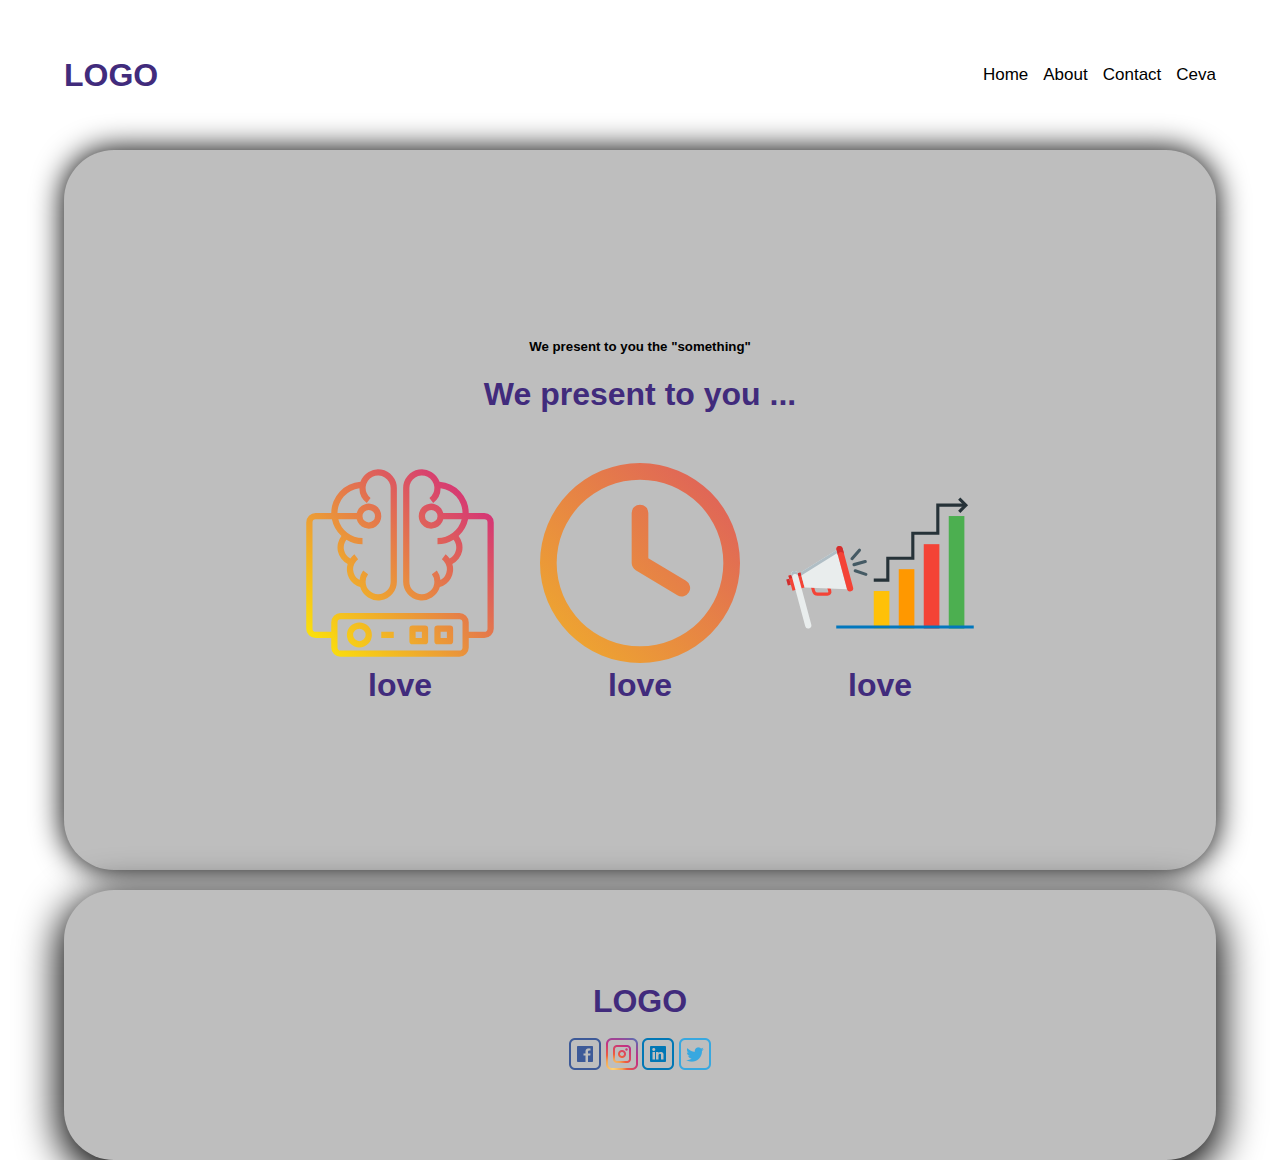
==== index.html @ 4723a193 "first comit" ====
<!DOCTYPE html>
<html lang="en">

<head>
    <meta charset="UTF-8">
    <meta http-equiv="X-UA-Compatible" content="IE=edge">
    <meta name="viewport" content="width=device-width, initial-scale=1.0">
    <link rel="stylesheet" href="css/css.css">
    <link rel="stylesheet" href="css/nav.css">
    <link rel="stylesheet" href="css/root.css">
    <link rel="stylesheet" href="css/media-query.css">
    <title>HOme</title>
</head>

<body>
    <div class="wrapper">

        <div class="nav-container">
            <div class="logo">
                <h1>LOGO</h1>
            </div>
            <img class="logo-img" src="img/menu-v2.png" alt="">
            <div class="nav-links-desktop">
                <a href="">Home</a>
                <a href="">About</a>
                <a href="">Contact</a>
                <div class="nav-link-dropdown">
                    <a href="">Ceva</a>
                    <div class="nav-link-dropdown-show">
                        <a href="">Something</a>
                        <a href="">Something</a>
                        <a href="">Something</a>
                    </div>
                </div>
            </div>

        </div>
        <div class="for-mobile">
            <img class="img-close" src="img/close.png" alt="">
            <div class="nav-links-for-mobile">
                <a href="">Home</a>
                <a href="">About</a>
                <a href="">Contact</a>
                <div class="nav-link-dropdown">
                    <a href="">Ceva</a>
                    <div class="nav-link-dropdown-show">
                        <a href="">Something</a>
                        <a href="">Something</a>
                        <a href="">Something</a>
                    </div>
                </div>
            </div>
        </div>
        <div class="container">
            <div class="div1">
                <h5>We present to you the "something"</h6>
            </div>
            <div class="div2">
                <h1>We present to you ...</h1>
            </div>
            <div class="div3">
                <div class="div3-1">
                    <svg width="200" height="200" xmlns="http://www.w3.org/2000/svg"
                        xmlns:xlink="http://www.w3.org/1999/xlink" viewBox="0 0 64 64">
                        <defs>
                            <linearGradient id="a" x1="5.475" x2="70.129" y1="68.319" y2="4.652"
                                gradientUnits="userSpaceOnUse">
                                <stop offset="0" stop-color="#fff200" />
                                <stop offset="1" stop-color="#cd118c" />
                            </linearGradient>
                            <linearGradient id="b" x1="14.829" x2="79.483" y1="77.818" y2="14.151" xlink:href="#a" />
                            <linearGradient id="c" x1="18.767" x2="83.421" y1="81.817" y2="18.15" xlink:href="#a" />
                            <linearGradient id="d" x1="9.906" x2="74.56" y1="72.818" y2="9.151" xlink:href="#a" />
                            <linearGradient id="e" x1="2.376" x2="67.03" y1="65.172" y2="1.505" xlink:href="#a" />
                        </defs>
                        <path fill="url(#a)"
                            d="M19,51a4,4,0,1,0,4,4A4,4,0,0,0,19,51Zm0,6a2,2,0,1,1,2-2A2,2,0,0,1,19,57Z" />
                        <path fill="url(#b)"
                            d="M40,52H36a1,1,0,0,0-1,1v4a1,1,0,0,0,1,1h4a1,1,0,0,0,1-1V53A1,1,0,0,0,40,52Zm-1,4H37V54h2Z" />
                        <path fill="url(#c)"
                            d="M48,52H44a1,1,0,0,0-1,1v4a1,1,0,0,0,1,1h4a1,1,0,0,0,1-1V53A1,1,0,0,0,48,52Zm-1,4H45V54h2Z" />
                        <rect width="4" height="2" x="26" y="54" fill="url(#d)" />
                        <path fill="url(#e)"
                            d="M59,16H54a10,10,0,0,0-9.338-9.966A6,6,0,0,0,33,8V38a6,6,0,0,0,11.747,1.717,5.95,5.95,0,0,0,4.008-7.393,5.977,5.977,0,0,0,2-8.97A9.985,9.985,0,0,0,53.8,18H59a1,1,0,0,1,1,1V53a1,1,0,0,1-1,1H54V51a3,3,0,0,0-3-3H13a3,3,0,0,0-3,3v3H5a1,1,0,0,1-1-1V19a1,1,0,0,1,1-1h5.2a9.985,9.985,0,0,0,3.045,5.354,5.978,5.978,0,0,0,2,8.971,5.949,5.949,0,0,0,4.008,7.392A6,6,0,0,0,31,38V8A6,6,0,0,0,19.338,6.034,10,10,0,0,0,10,16H5a3,3,0,0,0-3,3V53a3,3,0,0,0,3,3h5v3a3,3,0,0,0,3,3H51a3,3,0,0,0,3-3V56h5a3,3,0,0,0,3-3V19A3,3,0,0,0,59,16ZM44,24v2a9.934,9.934,0,0,0,5.149-1.443,3.968,3.968,0,0,1-1.266,5.965A6.043,6.043,0,0,0,46.6,29.2l-1.2,1.6a3.99,3.99,0,0,1-.44,6.679A5.925,5.925,0,0,0,43.8,34.4l-1.6,1.2A3.961,3.961,0,0,1,43,38a4,4,0,0,1-8,0V8a4,4,0,1,1,6.415,3.189l1.209,1.593A5.954,5.954,0,0,0,45,8.069,8.007,8.007,0,0,1,52,16H45.858a4,4,0,1,0,0,2h5.879A8.008,8.008,0,0,1,44,24Zm0-7a2,2,0,1,1-2-2A2,2,0,0,1,44,17ZM19,8.069a5.954,5.954,0,0,0,2.372,4.713l1.209-1.593A4,4,0,1,1,29,8V38a4,4,0,0,1-8,0,3.961,3.961,0,0,1,.8-2.4l-1.6-1.2a5.925,5.925,0,0,0-1.158,3.077A3.99,3.99,0,0,1,18.6,30.8l-1.2-1.6a6.043,6.043,0,0,0-1.283,1.323,3.968,3.968,0,0,1-1.266-5.965A9.934,9.934,0,0,0,20,26V24a8.008,8.008,0,0,1-7.737-6h5.879a4,4,0,1,0,0-2H12A8.007,8.007,0,0,1,19,8.069ZM20,17a2,2,0,1,1,2,2A2,2,0,0,1,20,17ZM52,59a1,1,0,0,1-1,1H13a1,1,0,0,1-1-1V51a1,1,0,0,1,1-1H51a1,1,0,0,1,1,1Z" />
                    </svg>
                    <h1>love</h1>
                </div>
                <div class="div3-2">
                    <svg width="200" height="200" xmlns="http://www.w3.org/2000/svg"
                        xmlns:xlink="http://www.w3.org/1999/xlink" data-name="Layer 1" viewBox="0 0 24 24">
                        <defs>
                            <linearGradient id="a" x1="6.421" x2="27.102" y1="11.208" y2="14.144"
                                gradientUnits="userSpaceOnUse">
                                <stop offset="0" stop-color="#96369f" />
                                <stop offset="1" stop-color="#01b3ed" />
                            </linearGradient>
                            <linearGradient id="b" x1="6.679" x2="27.36" y1="9.389" y2="12.326" xlink:href="#a" />
                        </defs>
                        <path fill="url(#a)"
                            d="M12,0A12,12,0,1,0,24,12,12.013,12.013,0,0,0,12,0Zm0,22A10,10,0,1,1,22,12,10.011,10.011,0,0,1,12,22Z" />
                        <path fill="url(#b)"
                            d="M17.515,14.143,13,11.434V6a1,1,0,0,0-2,0v6a1.075,1.075,0,0,0,.485.857l5,3a1,1,0,1,0,1.03-1.714Z" />
                    </svg>
                    <h1>love</h1>
                </div>
                <div class="div3-3">
                    <svg xmlns="http://www.w3.org/2000/svg" width="200" height="200" viewBox="0 0 64 64">
                        <g transform="translate(0 -996.387)">
                            <rect style="isolation:auto;mix-blend-mode:normal" width="5" height="12" x="30" y="1037.362"
                                fill="#ffc107" color="#000" overflow="visible" rx="0" ry="0" />
                            <g transform="rotate(-15 34.603 1037.119)">
                                <path fill="none" stroke="#f44336" stroke-linecap="round" stroke-linejoin="round"
                                    d="m 16.5,1028.5321 0,4 c 0,0.554 -0.445992,0.8805 -0.999983,0.732 l -3.000052,-0.8038 c -0.55399,-0.1485 -0.999982,-0.714 -0.999982,-1.268 l 0,-4"
                                    color="#000" overflow="visible" style="isolation:auto;mix-blend-mode:normal" />
                                <rect width="4" height="5" x="5" y="1024.362" fill="#f44336" color="#000"
                                    overflow="visible" rx="0" ry="0" style="isolation:auto;mix-blend-mode:normal" />
                                <path fill="#e9eded" d="m 9,1024.3622 13,-4 0,13 -13,-4 z" color="#000"
                                    overflow="visible" style="isolation:auto;mix-blend-mode:normal" />
                                <rect width="2" height="15" x="22" y="1019.362" fill="#f44336" color="#000"
                                    overflow="visible" rx="1" ry="1" style="isolation:auto;mix-blend-mode:normal" />
                                <path fill="#b0bec5" style="isolation:auto;mix-blend-mode:normal"
                                    d="m 9,1024.3622 13,-4 0,1 -13,4 z" color="#000" overflow="visible" />
                                <rect style="isolation:auto;mix-blend-mode:normal" width="4" height="1" x="5"
                                    y="1024.362" fill="#d22e2e" color="#000" overflow="visible" rx="0" ry="0" />
                                <rect width="2" height="19" x="6" y="1023.362" fill="#e9eded" color="#000"
                                    overflow="visible" style="isolation:auto;mix-blend-mode:normal" rx="1" ry="1" />
                                <rect width="1" height="2" x="4" y="1025.362" fill="#d22e2e" color="#000"
                                    overflow="visible" style="isolation:auto;mix-blend-mode:normal" />
                                <path fill="#d22e2e"
                                    d="m 23,1019.3622 c -0.554,0 -1,0.446 -1,1 l 0,2 c 0,-0.554 0.446,-1 1,-1 0.554,0 1,0.446 1,1 l 0,-2 c 0,-0.554 -0.446,-1 -1,-1 z"
                                    color="#000" overflow="visible" style="isolation:auto;mix-blend-mode:normal" />
                                <path fill="#b0bec5"
                                    d="m 7,35 c -0.554,0 -1,0.446 -1,1 l 0,1 c 0,-0.554 0.446,-1 1,-1 0.554,0 1,0.446 1,1 L 8,36 C 8,35.446 7.554,35 7,35 Z"
                                    color="#000" overflow="visible" transform="translate(0 988.362)"
                                    style="isolation:auto;mix-blend-mode:normal" />
                            </g>
                            <path fill="none" stroke="#455a64" stroke-linecap="round" stroke-linejoin="round"
                                d="M23.680463 1028.9047l3.609371-.9671M24.076674 1030.8645l3.41658 1.1598M23.042562 1027.0052l2.380166-2.7082" />
                            <rect width="5" height="19" x="38" y="1030.362" fill="#ff9800" color="#000"
                                overflow="visible" rx="0" ry="0" style="isolation:auto;mix-blend-mode:normal" />
                            <rect style="isolation:auto;mix-blend-mode:normal" width="5" height="27" x="46" y="1022.362"
                                fill="#f44336" color="#000" overflow="visible" rx="0" ry="0" />
                            <rect width="5" height="36" x="54" y="1013.362" fill="#4caf50" color="#000"
                                overflow="visible" rx="0" ry="0" style="isolation:auto;mix-blend-mode:normal" />
                            <path fill="none" stroke="#0277bd" d="m 18,1048.8622 44.000001,0" />
                            <path fill="none" stroke="#263238" d="m 30,1033.8622 4.5,0 0,-7 8,0 0,-8 8,0 0,-9 8.6,0" />
                            <path fill="none" stroke="#263238"
                                d="m 57.353552,1007.766 2.12132,2.1213 -2.12132,2.1213" />
                        </g>
                    </svg>
                    <h1>love</h1>
                    <!-- <svg xmlns="http://www.w3.org/2000/svg" xmlns:xlink="http://www.w3.org/1999/xlink" width="100"
                        height="100" viewBox="0 0 48 48">
                        <defs>
                            <linearGradient id="b" x1="1073.403" x2="1097.116" y1="516.451" y2="544.308"
                                gradientTransform="translate(-1643.872 211.366) scale(1.53785)"
                                gradientUnits="userSpaceOnUse" xlink:href="#a" />
                            <linearGradient id="a">
                                <stop offset="0" stop-color="#00000" />
                                <stop offset="1" stop-color="#0090a5" />
                            </linearGradient>
                        </defs>
                        <g transform="translate(0 -1004.385)">
                            <rect width="48" height="48" y="1004.385" fill="url(#b)" rx="10.144" ry="10.144" />
                            <path fill="#fff"
                                d="m 23.844057,1012.8504 a 0.50004998,0.50004998 0 0 0 -0.34375,0.5312 l 0,2 -2,0 a 0.50004998,0.50004998 0 0 0 -0.15625,0 0.50004998,0.50004998 0 0 0 -0.34375,0.5 l 0,1.5 -7.5,0 a 0.50004998,0.50004998 0 0 0 -0.15625,0 0.50004998,0.50004998 0 0 0 -0.34375,0.5 l 0,15 a 0.50004998,0.50004998 0 0 0 0.5,0.5 l 2.5,0 0,1.4688 a 0.50004998,0.50004998 0 0 0 0.5,0.5 l 3.1875,0 -3.625,6.2812 a 0.50389111,0.50389111 0 0 0 0.875,0.5 l 3.90625,-6.7812 2.5625,0 0,6.5 a 0.50004998,0.50004998 0 1 0 1,0 l 0,-6.5 2.75,0 3.90625,6.75 a 0.50389111,0.50389111 0 0 0 0.875,-0.5 l -3.625,-6.25 3.1875,0 a 0.50004998,0.50004998 0 0 0 0.5,-0.5 l 0,-1.4688 2.5,0 a 0.50004998,0.50004998 0 0 0 0.5,-0.5 l 0,-15 a 0.50004998,0.50004998 0 0 0 -0.5,-0.5 l -7.5,0 0,-1.5 a 0.50004998,0.50004998 0 0 0 -0.5,-0.5 l -2,0 0,-2 a 0.50004998,0.50004998 0 0 0 -0.5625,-0.5312 0.50004998,0.50004998 0 0 0 -0.09375,0 z m -1.84375,3.5312 4,0 0,0.9688 -4,0 0,-0.9688 z m -8,2 20,0 0,14 -17.5,0 a 0.50004998,0.50004998 0 0 0 -0.15625,0 l -2.34375,0 0,-14 z m 4,1.5 c -0.822505,0 -1.5,0.6775 -1.5,1.5 0,0.8225 0.677495,1.5 1.5,1.5 0.822505,0 1.5,-0.6775 1.5,-1.5 0,-0.8225 -0.677495,-1.5 -1.5,-1.5 z m 0,1 c 0.282065,0 0.5,0.2179 0.5,0.5 0,0.2821 -0.217935,0.5 -0.5,0.5 -0.282065,0 -0.5,-0.2179 -0.5,-0.5 0,-0.2821 0.217935,-0.5 0.5,-0.5 z m 6.9375,1.125 c -0.142983,0.018 -0.191853,0.063 -0.25,0.094 -0.05815,0.03 -0.08268,0.056 -0.15625,0.125 a 0.50004998,0.50004998 0 0 0 -0.03125,0.031 l -5.75,6.4063 a 0.50004998,0.50004998 0 0 0 -0.03125,0.031 c 0.0035,0 -0.0246,0.023 -0.03125,0.031 -0.0066,0.01 -0.0238,-0.01 -0.03125,0 a 0.50004998,0.50004998 0 0 0 0,0.031 c -0.0115,0.013 -0.02834,0.026 -0.03125,0.031 a 0.50004998,0.50004998 0 0 0 0,0.031 c -0.0051,0.01 -0.02709,-0.01 -0.03125,0 -0.0087,0.013 0.0027,0.026 0,0.031 a 0.50004998,0.50004998 0 0 0 -0.03125,0.062 c -4e-4,10e-4 -0.0625,0.1379 -0.0625,0.2812 0,0.3226 0.341261,0.6563 0.65625,0.6563 l 0.03125,0 4.875,0 6.75,0 0.03125,0 c 0.05374,-2e-4 0.105393,10e-5 0.15625,0 a 0.50004998,0.50004998 0 0 0 0.5,-0.5 l 0,-0.1875 0,-4.3438 a 0.50004998,0.50004998 0 0 0 -0.125,-0.3125 l -0.71875,-0.875 a 0.50004998,0.50004998 0 0 0 -0.0625,-0.031 0.50004998,0.50004998 0 0 0 -0.125,-0.125 l -0.03125,0 c -0.02607,-0.016 -0.02797,-0.047 -0.0625,-0.062 -0.112891,-0.05 -0.412429,-0.024 -0.28125,-0.031 -0.157087,0.013 -0.163889,0.032 -0.21875,0.062 -0.05486,0.03 -0.105447,0.075 -0.15625,0.125 a 0.50004998,0.50004998 0 0 0 -0.03125,0.031 l -1.5,1.6562 -2.6875,-3.0312 a 0.50004998,0.50004998 0 0 0 -0.03125,-0.031 c -0.017,-0.017 -0.07206,-0.013 -0.09375,-0.031 a 0.50004998,0.50004998 0 0 0 -0.1875,-0.125 c -0.143585,-0.043 -0.241509,-0.031 -0.1875,-0.031 a 0.50004998,0.50004998 0 0 0 -0.0625,0 z m 0.0625,1.1563 2.8125,3.1562 a 0.50004998,0.50004998 0 0 0 0.75,0 l 1.59375,-1.75 0.34375,0.4375 0,3.8438 -6.4375,0 -4.15625,0 5.09375,-5.6875 z m -8,10.2187 14,0 0,0.9688 -14,0 0,-0.9688 z"
                                color="#000" font-family="Sans" font-weight="400" overflow="visible"
                                style="line-height:normal;-inkscape-font-specification:Sans;text-indent:0;text-align:start;text-decoration-line:none;text-transform:none;block-progression:tb;marker:none" />
                        </g>
                    </svg> -->
                    <!-- <svg width="100"height="100" xmlns="http://www.w3.org/2000/svg" xmlns:xlink="http://www.w3.org/1999/xlink"
                        version="1.1" id="svg-0b28" x="0px" y="0px" viewBox="0 0 512 512"
                        style="enable-background:new 0 0 512 512;" xml:space="preserve" class="u-svg-content">
                        <g id="XMLID_1362_">
                            <g id="XMLID_177_">
                                <path id="XMLID_214_"
                                    d="M44.173,225.773c0,50.296,40.918,91.214,91.214,91.214c46.917,0,85.667-35.606,90.663-81.214h7.11    c5.522,0,10-4.478,10-10C243.16,166.347,194.813,118,135.387,118c-5.522,0-10,4.478-10,10v7.11    C79.779,140.106,44.173,178.857,44.173,225.773z M125.387,201.631l-32.763-32.763c9.394-7.077,20.589-11.874,32.763-13.593    V201.631z M135.387,296.987c-39.268,0-71.214-31.946-71.214-71.214c0-16.035,5.331-30.846,14.309-42.763l49.834,49.834    c0.001,0.001,0.002,0.001,0.004,0.003c1.81,1.808,4.308,2.926,7.067,2.926h70.498    C201.006,270.321,171.259,296.987,135.387,296.987z M145.387,138.566c40.429,4.604,72.604,36.778,77.207,77.207h-77.207V138.566z">
                                </path>
                                <path id="XMLID_961_"
                                    d="M476.089,54H298V10c0-5.522-4.478-10-10-10h-64c-5.522,0-10,4.478-10,10v44h-58.671    c-5.522,0-10,4.478-10,10s4.478,10,10,10h320.76C484.862,74,492,81.138,492,89.911v260.178c0,8.773-7.138,15.911-15.911,15.911    H35.911C27.138,366,20,358.862,20,350.089V89.911C20,81.138,27.138,74,35.911,74h39.257c5.522,0,10-4.478,10-10s-4.478-10-10-10    H35.911C16.109,54,0,70.109,0,89.911v260.178C0,369.891,16.109,386,35.911,386h107.793L87.084,497.472    c-1.574,3.1-1.426,6.795,0.393,9.759C89.296,510.194,92.523,512,96,512h64c3.765,0,7.211-2.114,8.916-5.472L214,417.769V502    c0,5.522,4.478,10,10,10h64c5.522,0,10-4.478,10-10v-84.231l45.084,88.759c1.705,3.357,5.151,5.472,8.916,5.472h64    c3.477,0,6.704-1.806,8.523-4.77c1.818-2.964,1.967-6.659,0.393-9.759L368.295,386h107.793C495.891,386,512,369.891,512,350.089    V89.911C512,70.109,495.891,54,476.089,54z M234,54V20h44v34H234z M153.863,492h-41.567l53.841-106h41.567L153.863,492z M278,492    h-44V386h44V492z M399.704,492h-41.567l-53.841-106h41.567L399.704,492z">
                                </path>
                                <path id="XMLID_1000_"
                                    d="M115.17,74c2.64,0,5.21-1.07,7.08-2.931c1.859-1.859,2.93-4.439,2.93-7.069s-1.07-5.21-2.93-7.07    c-1.86-1.86-4.44-2.93-7.08-2.93c-2.63,0-5.21,1.069-7.061,2.93c-1.869,1.86-2.939,4.44-2.939,7.07s1.07,5.21,2.939,7.069    C109.96,72.93,112.54,74,115.17,74z">
                                </path>
                                <path id="XMLID_1001_"
                                    d="M256.127,185.066H320c5.522,0,10-4.478,10-10s-4.478-10-10-10h-63.873c-5.522,0-10,4.478-10,10    S250.604,185.066,256.127,185.066z">
                                </path>
                                <path id="XMLID_1025_"
                                    d="M256.127,137.066h114.871c5.522,0,10-4.478,10-10s-4.478-10-10-10H256.127c-5.522,0-10,4.478-10,10    S250.604,137.066,256.127,137.066z">
                                </path>
                                <path id="XMLID_1026_"
                                    d="M418.069,134.14c1.86-1.859,2.931-4.439,2.931-7.07c0-2.63-1.07-5.21-2.931-7.069    c-1.859-1.87-4.439-2.931-7.069-2.931s-5.21,1.061-7.07,2.931c-1.86,1.859-2.93,4.43-2.93,7.069c0,2.631,1.069,5.211,2.93,7.07    c1.86,1.86,4.44,2.93,7.07,2.93S416.21,136,418.069,134.14z">
                                </path>
                                <path id="XMLID_1036_"
                                    d="M256.127,316.987H462c5.522,0,10-4.478,10-10V176.313c0-5.522-4.478-10-10-10s-10,4.478-10,10v120.675    h-20v-98.736c0-5.522-4.478-10-10-10h-48c-5.522,0-10,4.478-10,10v16.575h-38c-5.522,0-10,4.478-10,10v23.101h-38    c-5.522,0-10,4.478-10,10v39.061h-11.873c-5.522,0-10,4.478-10,10S250.604,316.987,256.127,316.987z M384,208.251h28v88.736h-28    v-72.161V208.251z M336,234.826h28v62.161h-28v-39.061V234.826z M288,267.927h28v29.061h-28V267.927z">
                                </path>
                            </g>
                        </g>
                    </svg> -->
                </div>
            </div>

        </div>
        <footer>
            <div class="footer-container">
                <div class="logo">
                    <h1>LOGO</h1>
                </div>
                <div class="social-media">
                    <img src="img/facebook32png.png" alt="twiter">
                    <img src="img/instagram32.png" alt="google-plus">
                    <img src="img/linkedin32.png" alt="instagram">
                    <img src="img/twiter32.png" alt="">
                </div>
            </div>
        </footer>
    </div>
</body>
<script src="js/main.js"></script>

</html>
---- css/css.css ----
body {
    font-family: sans-serif;
    margin: auto;
    background-color: var(--bg-body);
    overflow-x:hidden;
}
.wrapper{
    max-width: 1600px;
    margin: auto;
}
.container {
    display: flex;
    justify-content: center;
    align-items: center;
    flex-direction: column;
    margin: auto;
    background-color: var(--bg-container);
    width: 90vw;
    max-width: 1500px;
    height: 80vh;
    border-radius: 50px;
    box-shadow: 0px 0px 30px 1px;

}
h1{
    margin: 0;
    text-align: center;
    color: var(--text-color);
}
.div3{
    width: auto;
    display: flex;
    justify-content: space-between;
    margin-top: 50px;
    gap: 40px;
}
.div3-1 img{
    width: 100px;
    height: auto;
}
.u-social-url span svg{
    width: 100px;
    height: 100px;
}
/* .div3-2{
    width: 20px;
    height: 30px;
} */

.footer-container {
    display: flex;
    justify-content: center;
    align-items: center;
    flex-direction: column;
    gap:12px;
    margin: auto;
    background-color: var(--bg-container);
    width: 90vw;
    max-width: 1500px;
    height: 30vh;
    border-radius: 50px;
    margin-top: 20px;
    box-shadow: 0px 10px 40px 5px;
}
::-webkit-scrollbar{
    background-color: white;
    width: 5px;
}

::-webkit-scrollbar-thumb{
    background-color: gray;
}
::-webkit-scrollbar-track{
    background-color: black;
}
---- css/nav.css ----
.nav-container {
    display: flex;
    width: 90vw;
    max-width: 1500px;
    padding-bottom: 50px;
    padding-top: 50px;
    justify-content: space-between;
    margin: auto;
    align-items: center;
}

.nav-links-desktop {
    max-width: 1500px;
    width: auto;
    display: flex;
    flex-direction: row;
    justify-content: flex-end;
    gap: 15px;
    /* justify-content: center;
    align-items: center; */
}

.nav-links-desktop a {
    color: var(--nav-links-color);
    text-align: center;
    text-decoration: none;
    font-size: 17px;
}

.nav-links-desktop a:hover {
    color: var(--nav-links-color-hover);
    text-decoration: none;
    font-size: 17px;
}

.nav-link-dropdown:hover .nav-link-dropdown-show {
    display: flex;
}

.nav-link-dropdown-show {
    position: absolute;
    display: none;
    flex-direction: column;
    gap: 12px;
    padding: 10px 0 0 0;
}

.for-mobile {
    display: none;
    width: 100vw;
    height: 60vh;
    margin: auto;
    justify-content: center;
    align-items: center;
}

.nav-links-for-mobile {
    max-width: 1500px;
    width: auto;
    display: flex;
    flex-direction: column;
    justify-content: center;
    margin: auto;
    gap: 15px;
}

.nav-links-for-mobile a {
    color: var(--nav-links-color);
    text-decoration: none;
    font-size: 27px;
}

.nav-links-for-mobile a:hover {
    color: var(--nav-links-color-hover);
    text-decoration: none;
    font-size: 27px;
}

.img-close {
    display: none;
    position: absolute;
    right: 60px;
    top: 67px;
}

.logo {
    display: flex;
    width: fit-content;
    height: 50px;
    text-align: center;
    align-items: center;
}

.logo-img {
    width: 60px;
    height: auto;
    display: none;
}

/*dafasdf*/
---- css/root.css ----
:root{
    --bg-body:#ffffff;
    --bg-container:#bebebe;
    --nav-links-color:rgb(0, 0, 0);
    --nav-links-color-hover:#f8b600d3;
    --text-color:rgb(65, 43, 124);
}
---- css/media-query.css ----
@media only screen and (max-width:926px){
    .container{
        height: 150vh;
    }
    .div3{
        flex-direction: column;
    }
    .logo-img{
        display: inherit;
    }
    .nav-links-desktop{
        display: none;
    }
    .container{
        /* width: 100vw; */
    }
}
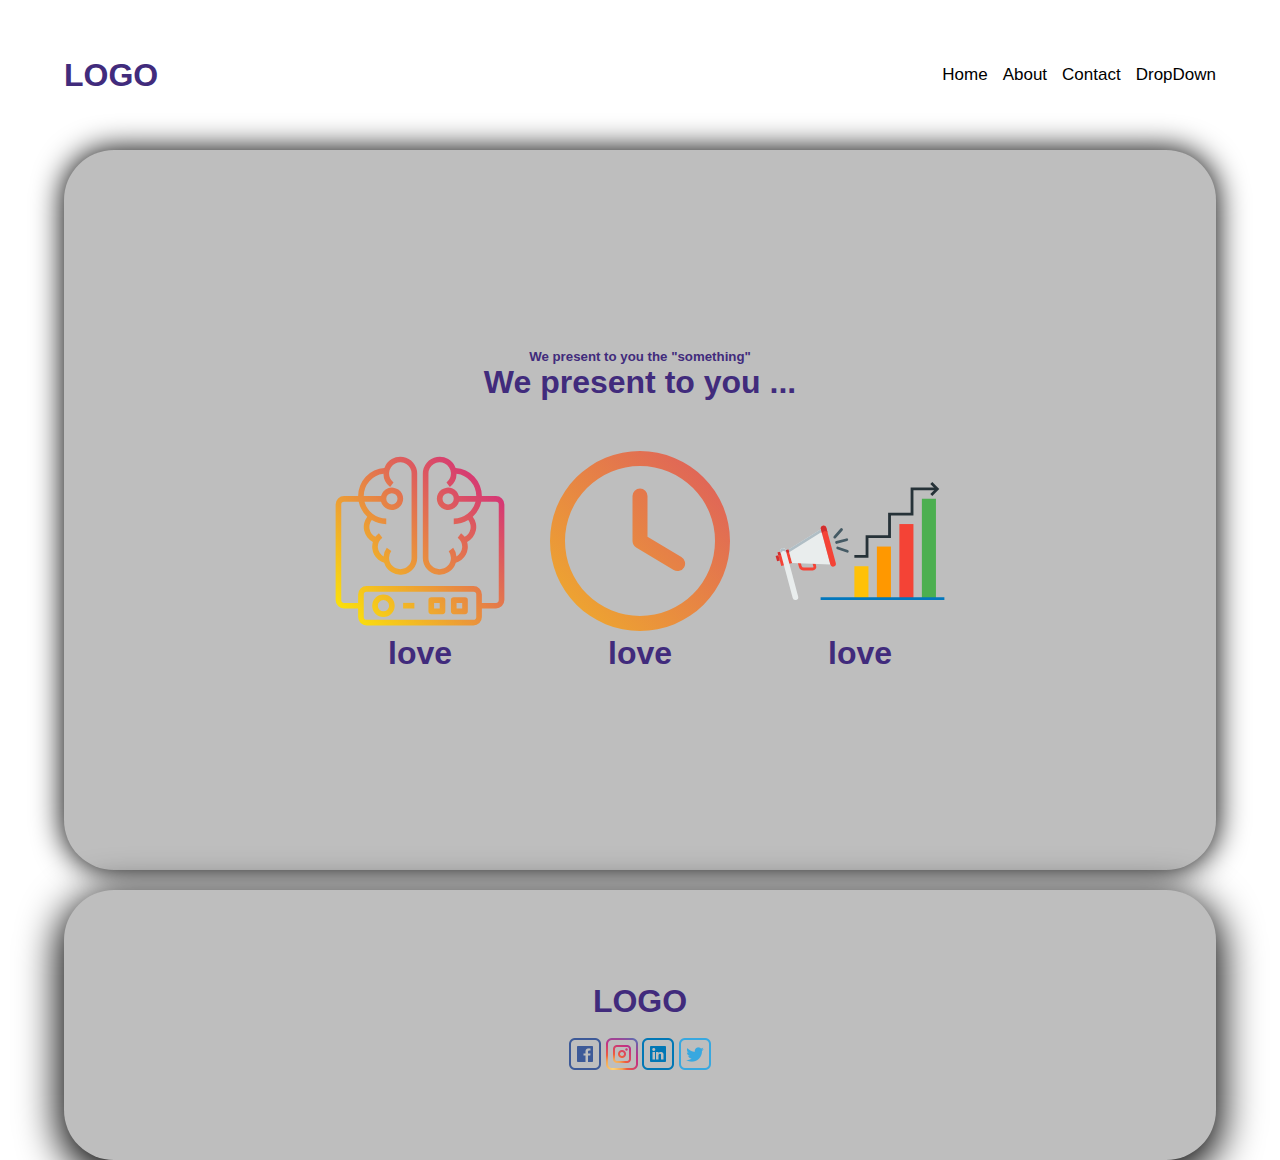
==== commit 1da9046a: "finally I finished maybe some retouches (animation) later(next-year)" ====
--- a/index.html
+++ b/index.html
@@ -21,15 +21,16 @@
             </div>
             <img class="logo-img" src="img/menu-v2.png" alt="">
             <div class="nav-links-desktop">
-                <a href="">Home</a>
-                <a href="">About</a>
-                <a href="">Contact</a>
+                <a href="index.html">Home</a>
+                <a href="about.html">About</a>
+                <a href="contact.html">Contact</a>
                 <div class="nav-link-dropdown">
-                    <a href="">Ceva</a>
+                    <a href="">DropDown</a>
                     <div class="nav-link-dropdown-show">
-                        <a href="">Something</a>
-                        <a href="">Something</a>
-                        <a href="">Something</a>
+                        <a href="terms.html">Terms&Conditions</a>
+                        <a href="legality.html">Legality</a>
+                        <a href="privacy.html">Privacy</a>
+                        <a href="refound-cancellation.html">Refound&Cancelation</a>
                     </div>
                 </div>
             </div>
@@ -38,17 +39,13 @@
         <div class="for-mobile">
             <img class="img-close" src="img/close.png" alt="">
             <div class="nav-links-for-mobile">
-                <a href="">Home</a>
-                <a href="">About</a>
-                <a href="">Contact</a>
-                <div class="nav-link-dropdown">
-                    <a href="">Ceva</a>
-                    <div class="nav-link-dropdown-show">
-                        <a href="">Something</a>
-                        <a href="">Something</a>
-                        <a href="">Something</a>
-                    </div>
-                </div>
+                <a href="index.html">Home</a>
+                <a href="about.html">About</a>
+                <a href="contact.html">Contact</a>
+                <a href="terms.html">Terms&Conditions</a>
+                <a href="legality.html">Legality</a>
+                <a href="privacy.html">Privacy</a>
+                <a href="refound-cancellation.html">Refound&Cancelation</a>
             </div>
         </div>
         <div class="container">
@@ -60,7 +57,7 @@
             </div>
             <div class="div3">
                 <div class="div3-1">
-                    <svg width="200" height="200" xmlns="http://www.w3.org/2000/svg"
+                    <svg width="180" height="180" xmlns="http://www.w3.org/2000/svg"
                         xmlns:xlink="http://www.w3.org/1999/xlink" viewBox="0 0 64 64">
                         <defs>
                             <linearGradient id="a" x1="5.475" x2="70.129" y1="68.319" y2="4.652"
@@ -86,7 +83,7 @@
                     <h1>love</h1>
                 </div>
                 <div class="div3-2">
-                    <svg width="200" height="200" xmlns="http://www.w3.org/2000/svg"
+                    <svg width="180" height="180" xmlns="http://www.w3.org/2000/svg"
                         xmlns:xlink="http://www.w3.org/1999/xlink" data-name="Layer 1" viewBox="0 0 24 24">
                         <defs>
                             <linearGradient id="a" x1="6.421" x2="27.102" y1="11.208" y2="14.144"
@@ -104,7 +101,7 @@
                     <h1>love</h1>
                 </div>
                 <div class="div3-3">
-                    <svg xmlns="http://www.w3.org/2000/svg" width="200" height="200" viewBox="0 0 64 64">
+                    <svg xmlns="http://www.w3.org/2000/svg" width="180" height="180" viewBox="0 0 64 64">
                         <g transform="translate(0 -996.387)">
                             <rect style="isolation:auto;mix-blend-mode:normal" width="5" height="12" x="30" y="1037.362"
                                 fill="#ffc107" color="#000" overflow="visible" rx="0" ry="0" />
--- a/css/css.css
+++ b/css/css.css
@@ -23,8 +23,10 @@
 
 }
 h1{
+    text-align: center;
+}
+h1,h2,h3,h4,h5,h6{
     margin: 0;
-    text-align: center;
     color: var(--text-color);
 }
 .div3{
@@ -37,6 +39,15 @@
 .div3-1 img{
     width: 100px;
     height: auto;
+}
+.text{
+    text-align: justify;
+    width: 80%;
+    height: auto;
+    margin: auto;
+}
+.text h1{
+    text-align: start;
 }
 .u-social-url span svg{
     width: 100px;
--- a/css/nav.css
+++ b/css/nav.css
@@ -22,7 +22,6 @@
 
 .nav-links-desktop a {
     color: var(--nav-links-color);
-    text-align: center;
     text-decoration: none;
     font-size: 17px;
 }
@@ -38,11 +37,16 @@
 }
 
 .nav-link-dropdown-show {
+    border-radius: 10px;
+    background-color: white;
+    padding:20px;
     position: absolute;
     display: none;
     flex-direction: column;
     gap: 12px;
-    padding: 10px 0 0 0;
+ 
+    margin-left: -50px;
+    
 }
 
 .for-mobile {
@@ -52,6 +56,8 @@
     margin: auto;
     justify-content: center;
     align-items: center;
+    transition: all 5s ease-in;
+
 }
 
 .nav-links-for-mobile {
@@ -60,8 +66,11 @@
     display: flex;
     flex-direction: column;
     justify-content: center;
+    text-align: center;
     margin: auto;
     gap: 15px;
+    transition: all 5s ease-in;
+
 }
 
 .nav-links-for-mobile a {
@@ -80,7 +89,9 @@
     display: none;
     position: absolute;
     right: 60px;
-    top: 67px;
+    top: 68px;
+    transition: all 5s ease-in;
+
 }
 
 .logo {
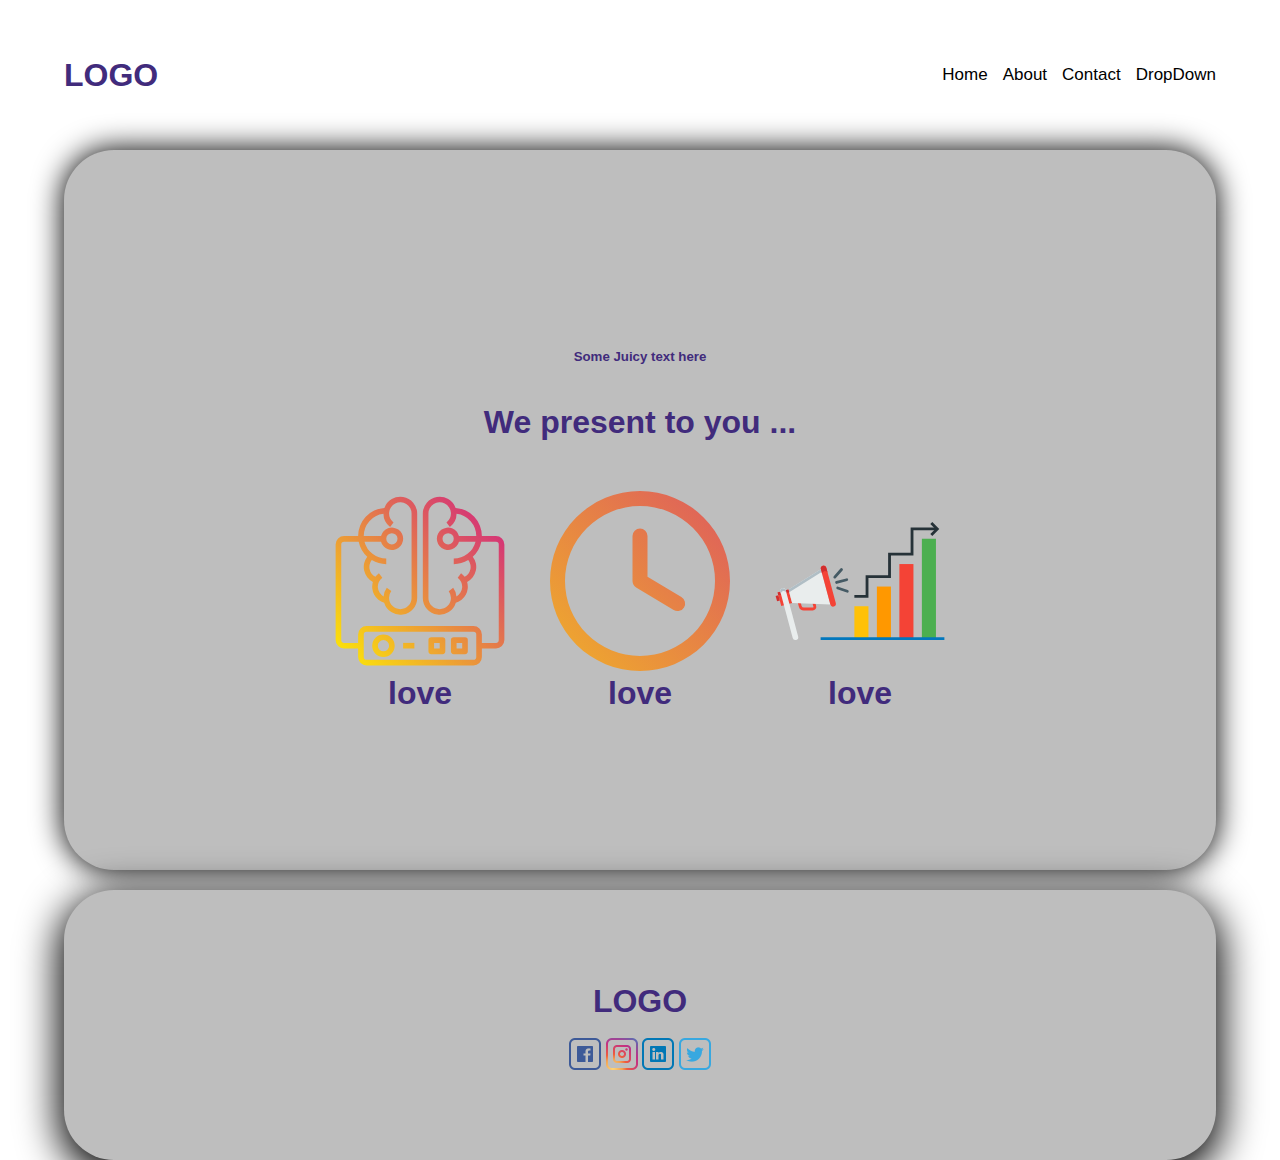
==== commit f85dcae8: "hopefully last one" ====
--- a/index.html
+++ b/index.html
@@ -50,7 +50,7 @@
         </div>
         <div class="container">
             <div class="div1">
-                <h5>We present to you the "something"</h6>
+                <h5>Some Juicy text here </h6>
             </div>
             <div class="div2">
                 <h1>We present to you ...</h1>
--- a/css/css.css
+++ b/css/css.css
@@ -28,6 +28,9 @@
 h1,h2,h3,h4,h5,h6{
     margin: 0;
     color: var(--text-color);
+}
+.div1 {
+    padding: 40px;
 }
 .div3{
     width: auto;
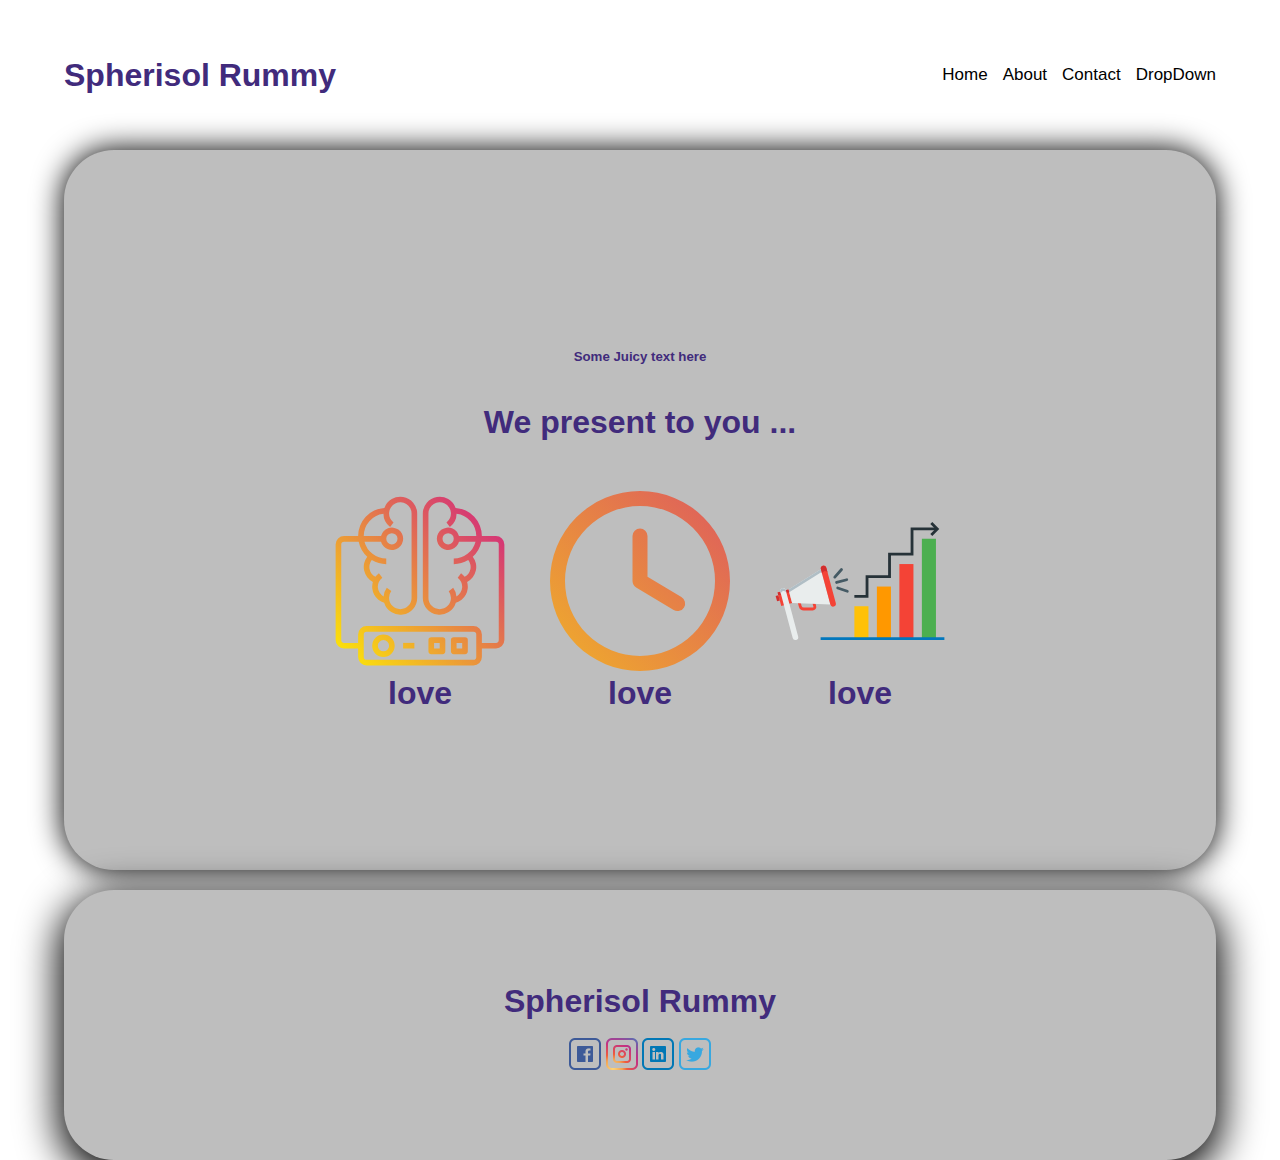
==== commit f52f8e2e: "added text" ====
--- a/index.html
+++ b/index.html
@@ -17,7 +17,7 @@
 
         <div class="nav-container">
             <div class="logo">
-                <h1>LOGO</h1>
+                <h1>Spherisol Rummy</h1>
             </div>
             <img class="logo-img" src="img/menu-v2.png" alt="">
             <div class="nav-links-desktop">
@@ -201,7 +201,7 @@
         <footer>
             <div class="footer-container">
                 <div class="logo">
-                    <h1>LOGO</h1>
+                    <h1>Spherisol Rummy</h1>
                 </div>
                 <div class="social-media">
                     <img src="img/facebook32png.png" alt="twiter">
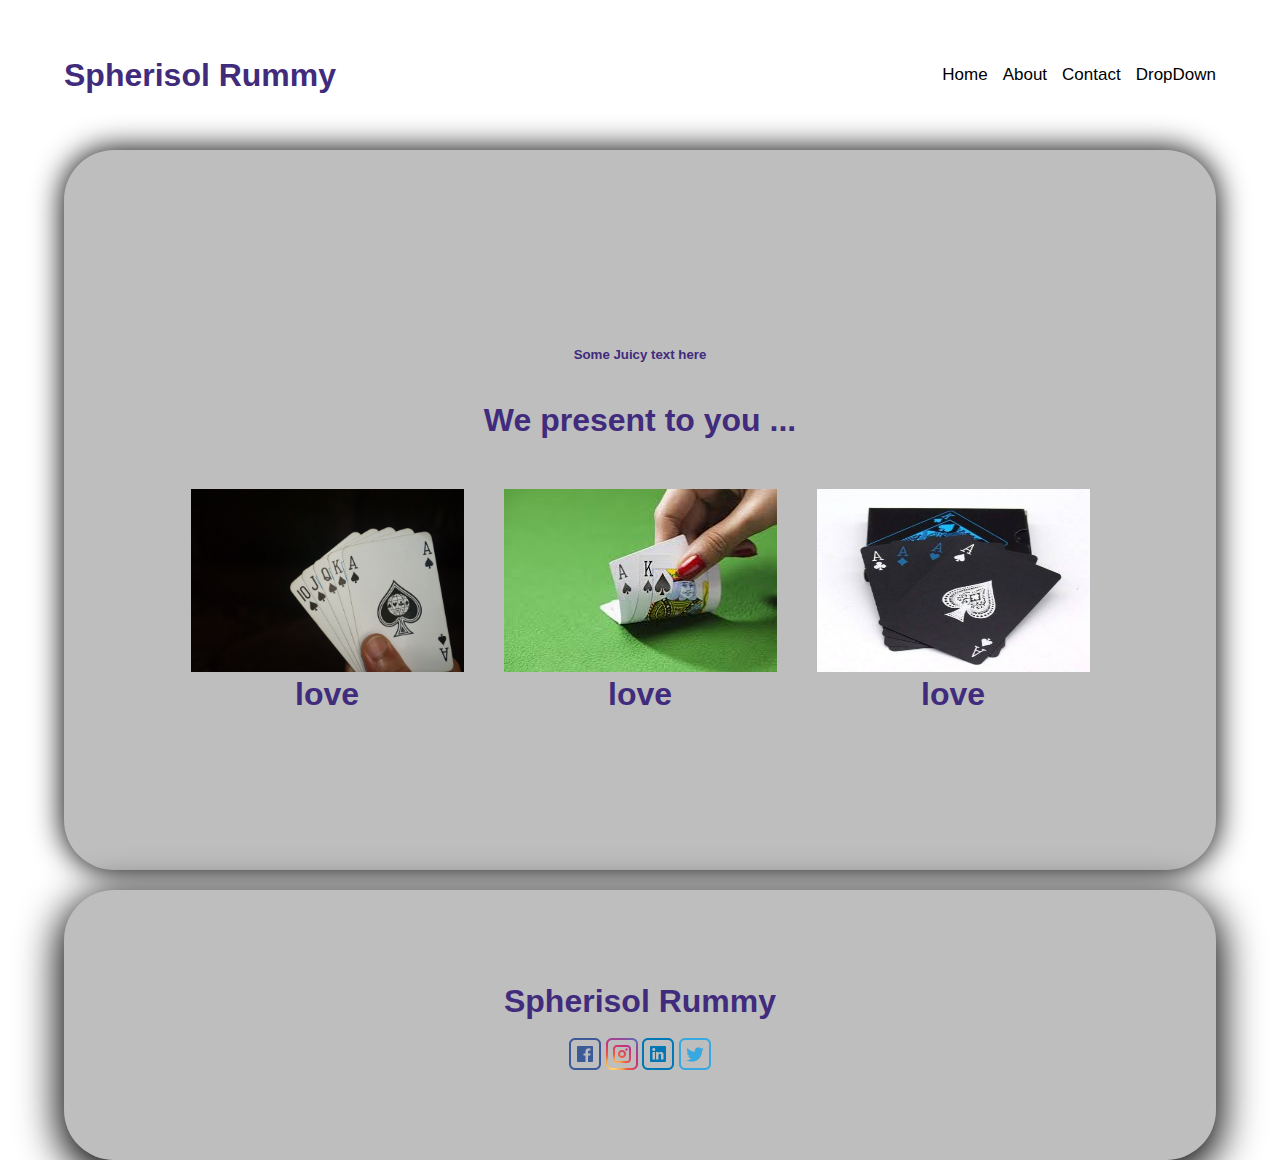
==== commit fb46c7da: "last update" ====
--- a/index.html
+++ b/index.html
@@ -57,94 +57,15 @@
             </div>
             <div class="div3">
                 <div class="div3-1">
-                    <svg width="180" height="180" xmlns="http://www.w3.org/2000/svg"
-                        xmlns:xlink="http://www.w3.org/1999/xlink" viewBox="0 0 64 64">
-                        <defs>
-                            <linearGradient id="a" x1="5.475" x2="70.129" y1="68.319" y2="4.652"
-                                gradientUnits="userSpaceOnUse">
-                                <stop offset="0" stop-color="#fff200" />
-                                <stop offset="1" stop-color="#cd118c" />
-                            </linearGradient>
-                            <linearGradient id="b" x1="14.829" x2="79.483" y1="77.818" y2="14.151" xlink:href="#a" />
-                            <linearGradient id="c" x1="18.767" x2="83.421" y1="81.817" y2="18.15" xlink:href="#a" />
-                            <linearGradient id="d" x1="9.906" x2="74.56" y1="72.818" y2="9.151" xlink:href="#a" />
-                            <linearGradient id="e" x1="2.376" x2="67.03" y1="65.172" y2="1.505" xlink:href="#a" />
-                        </defs>
-                        <path fill="url(#a)"
-                            d="M19,51a4,4,0,1,0,4,4A4,4,0,0,0,19,51Zm0,6a2,2,0,1,1,2-2A2,2,0,0,1,19,57Z" />
-                        <path fill="url(#b)"
-                            d="M40,52H36a1,1,0,0,0-1,1v4a1,1,0,0,0,1,1h4a1,1,0,0,0,1-1V53A1,1,0,0,0,40,52Zm-1,4H37V54h2Z" />
-                        <path fill="url(#c)"
-                            d="M48,52H44a1,1,0,0,0-1,1v4a1,1,0,0,0,1,1h4a1,1,0,0,0,1-1V53A1,1,0,0,0,48,52Zm-1,4H45V54h2Z" />
-                        <rect width="4" height="2" x="26" y="54" fill="url(#d)" />
-                        <path fill="url(#e)"
-                            d="M59,16H54a10,10,0,0,0-9.338-9.966A6,6,0,0,0,33,8V38a6,6,0,0,0,11.747,1.717,5.95,5.95,0,0,0,4.008-7.393,5.977,5.977,0,0,0,2-8.97A9.985,9.985,0,0,0,53.8,18H59a1,1,0,0,1,1,1V53a1,1,0,0,1-1,1H54V51a3,3,0,0,0-3-3H13a3,3,0,0,0-3,3v3H5a1,1,0,0,1-1-1V19a1,1,0,0,1,1-1h5.2a9.985,9.985,0,0,0,3.045,5.354,5.978,5.978,0,0,0,2,8.971,5.949,5.949,0,0,0,4.008,7.392A6,6,0,0,0,31,38V8A6,6,0,0,0,19.338,6.034,10,10,0,0,0,10,16H5a3,3,0,0,0-3,3V53a3,3,0,0,0,3,3h5v3a3,3,0,0,0,3,3H51a3,3,0,0,0,3-3V56h5a3,3,0,0,0,3-3V19A3,3,0,0,0,59,16ZM44,24v2a9.934,9.934,0,0,0,5.149-1.443,3.968,3.968,0,0,1-1.266,5.965A6.043,6.043,0,0,0,46.6,29.2l-1.2,1.6a3.99,3.99,0,0,1-.44,6.679A5.925,5.925,0,0,0,43.8,34.4l-1.6,1.2A3.961,3.961,0,0,1,43,38a4,4,0,0,1-8,0V8a4,4,0,1,1,6.415,3.189l1.209,1.593A5.954,5.954,0,0,0,45,8.069,8.007,8.007,0,0,1,52,16H45.858a4,4,0,1,0,0,2h5.879A8.008,8.008,0,0,1,44,24Zm0-7a2,2,0,1,1-2-2A2,2,0,0,1,44,17ZM19,8.069a5.954,5.954,0,0,0,2.372,4.713l1.209-1.593A4,4,0,1,1,29,8V38a4,4,0,0,1-8,0,3.961,3.961,0,0,1,.8-2.4l-1.6-1.2a5.925,5.925,0,0,0-1.158,3.077A3.99,3.99,0,0,1,18.6,30.8l-1.2-1.6a6.043,6.043,0,0,0-1.283,1.323,3.968,3.968,0,0,1-1.266-5.965A9.934,9.934,0,0,0,20,26V24a8.008,8.008,0,0,1-7.737-6h5.879a4,4,0,1,0,0-2H12A8.007,8.007,0,0,1,19,8.069ZM20,17a2,2,0,1,1,2,2A2,2,0,0,1,20,17ZM52,59a1,1,0,0,1-1,1H13a1,1,0,0,1-1-1V51a1,1,0,0,1,1-1H51a1,1,0,0,1,1,1Z" />
-                    </svg>
+                 <img src="img/cards2.jpg" alt="">
                     <h1>love</h1>
                 </div>
                 <div class="div3-2">
-                    <svg width="180" height="180" xmlns="http://www.w3.org/2000/svg"
-                        xmlns:xlink="http://www.w3.org/1999/xlink" data-name="Layer 1" viewBox="0 0 24 24">
-                        <defs>
-                            <linearGradient id="a" x1="6.421" x2="27.102" y1="11.208" y2="14.144"
-                                gradientUnits="userSpaceOnUse">
-                                <stop offset="0" stop-color="#96369f" />
-                                <stop offset="1" stop-color="#01b3ed" />
-                            </linearGradient>
-                            <linearGradient id="b" x1="6.679" x2="27.36" y1="9.389" y2="12.326" xlink:href="#a" />
-                        </defs>
-                        <path fill="url(#a)"
-                            d="M12,0A12,12,0,1,0,24,12,12.013,12.013,0,0,0,12,0Zm0,22A10,10,0,1,1,22,12,10.011,10.011,0,0,1,12,22Z" />
-                        <path fill="url(#b)"
-                            d="M17.515,14.143,13,11.434V6a1,1,0,0,0-2,0v6a1.075,1.075,0,0,0,.485.857l5,3a1,1,0,1,0,1.03-1.714Z" />
-                    </svg>
+                  <img src="img/cards.jpg" alt="">
                     <h1>love</h1>
                 </div>
                 <div class="div3-3">
-                    <svg xmlns="http://www.w3.org/2000/svg" width="180" height="180" viewBox="0 0 64 64">
-                        <g transform="translate(0 -996.387)">
-                            <rect style="isolation:auto;mix-blend-mode:normal" width="5" height="12" x="30" y="1037.362"
-                                fill="#ffc107" color="#000" overflow="visible" rx="0" ry="0" />
-                            <g transform="rotate(-15 34.603 1037.119)">
-                                <path fill="none" stroke="#f44336" stroke-linecap="round" stroke-linejoin="round"
-                                    d="m 16.5,1028.5321 0,4 c 0,0.554 -0.445992,0.8805 -0.999983,0.732 l -3.000052,-0.8038 c -0.55399,-0.1485 -0.999982,-0.714 -0.999982,-1.268 l 0,-4"
-                                    color="#000" overflow="visible" style="isolation:auto;mix-blend-mode:normal" />
-                                <rect width="4" height="5" x="5" y="1024.362" fill="#f44336" color="#000"
-                                    overflow="visible" rx="0" ry="0" style="isolation:auto;mix-blend-mode:normal" />
-                                <path fill="#e9eded" d="m 9,1024.3622 13,-4 0,13 -13,-4 z" color="#000"
-                                    overflow="visible" style="isolation:auto;mix-blend-mode:normal" />
-                                <rect width="2" height="15" x="22" y="1019.362" fill="#f44336" color="#000"
-                                    overflow="visible" rx="1" ry="1" style="isolation:auto;mix-blend-mode:normal" />
-                                <path fill="#b0bec5" style="isolation:auto;mix-blend-mode:normal"
-                                    d="m 9,1024.3622 13,-4 0,1 -13,4 z" color="#000" overflow="visible" />
-                                <rect style="isolation:auto;mix-blend-mode:normal" width="4" height="1" x="5"
-                                    y="1024.362" fill="#d22e2e" color="#000" overflow="visible" rx="0" ry="0" />
-                                <rect width="2" height="19" x="6" y="1023.362" fill="#e9eded" color="#000"
-                                    overflow="visible" style="isolation:auto;mix-blend-mode:normal" rx="1" ry="1" />
-                                <rect width="1" height="2" x="4" y="1025.362" fill="#d22e2e" color="#000"
-                                    overflow="visible" style="isolation:auto;mix-blend-mode:normal" />
-                                <path fill="#d22e2e"
-                                    d="m 23,1019.3622 c -0.554,0 -1,0.446 -1,1 l 0,2 c 0,-0.554 0.446,-1 1,-1 0.554,0 1,0.446 1,1 l 0,-2 c 0,-0.554 -0.446,-1 -1,-1 z"
-                                    color="#000" overflow="visible" style="isolation:auto;mix-blend-mode:normal" />
-                                <path fill="#b0bec5"
-                                    d="m 7,35 c -0.554,0 -1,0.446 -1,1 l 0,1 c 0,-0.554 0.446,-1 1,-1 0.554,0 1,0.446 1,1 L 8,36 C 8,35.446 7.554,35 7,35 Z"
-                                    color="#000" overflow="visible" transform="translate(0 988.362)"
-                                    style="isolation:auto;mix-blend-mode:normal" />
-                            </g>
-                            <path fill="none" stroke="#455a64" stroke-linecap="round" stroke-linejoin="round"
-                                d="M23.680463 1028.9047l3.609371-.9671M24.076674 1030.8645l3.41658 1.1598M23.042562 1027.0052l2.380166-2.7082" />
-                            <rect width="5" height="19" x="38" y="1030.362" fill="#ff9800" color="#000"
-                                overflow="visible" rx="0" ry="0" style="isolation:auto;mix-blend-mode:normal" />
-                            <rect style="isolation:auto;mix-blend-mode:normal" width="5" height="27" x="46" y="1022.362"
-                                fill="#f44336" color="#000" overflow="visible" rx="0" ry="0" />
-                            <rect width="5" height="36" x="54" y="1013.362" fill="#4caf50" color="#000"
-                                overflow="visible" rx="0" ry="0" style="isolation:auto;mix-blend-mode:normal" />
-                            <path fill="none" stroke="#0277bd" d="m 18,1048.8622 44.000001,0" />
-                            <path fill="none" stroke="#263238" d="m 30,1033.8622 4.5,0 0,-7 8,0 0,-8 8,0 0,-9 8.6,0" />
-                            <path fill="none" stroke="#263238"
-                                d="m 57.353552,1007.766 2.12132,2.1213 -2.12132,2.1213" />
-                        </g>
-                    </svg>
+                    <img src="img/cards3.jpeg" alt="">
                     <h1>love</h1>
                     <!-- <svg xmlns="http://www.w3.org/2000/svg" xmlns:xlink="http://www.w3.org/1999/xlink" width="100"
                         height="100" viewBox="0 0 48 48">
--- a/css/css.css
+++ b/css/css.css
@@ -39,10 +39,14 @@
     margin-top: 50px;
     gap: 40px;
 }
-.div3-1 img{
+.div3 img{
+    width: 273px;
+    height: 183px;
+}
+/* .div3-1 img{
     width: 100px;
     height: auto;
-}
+} */
 .text{
     text-align: justify;
     width: 80%;
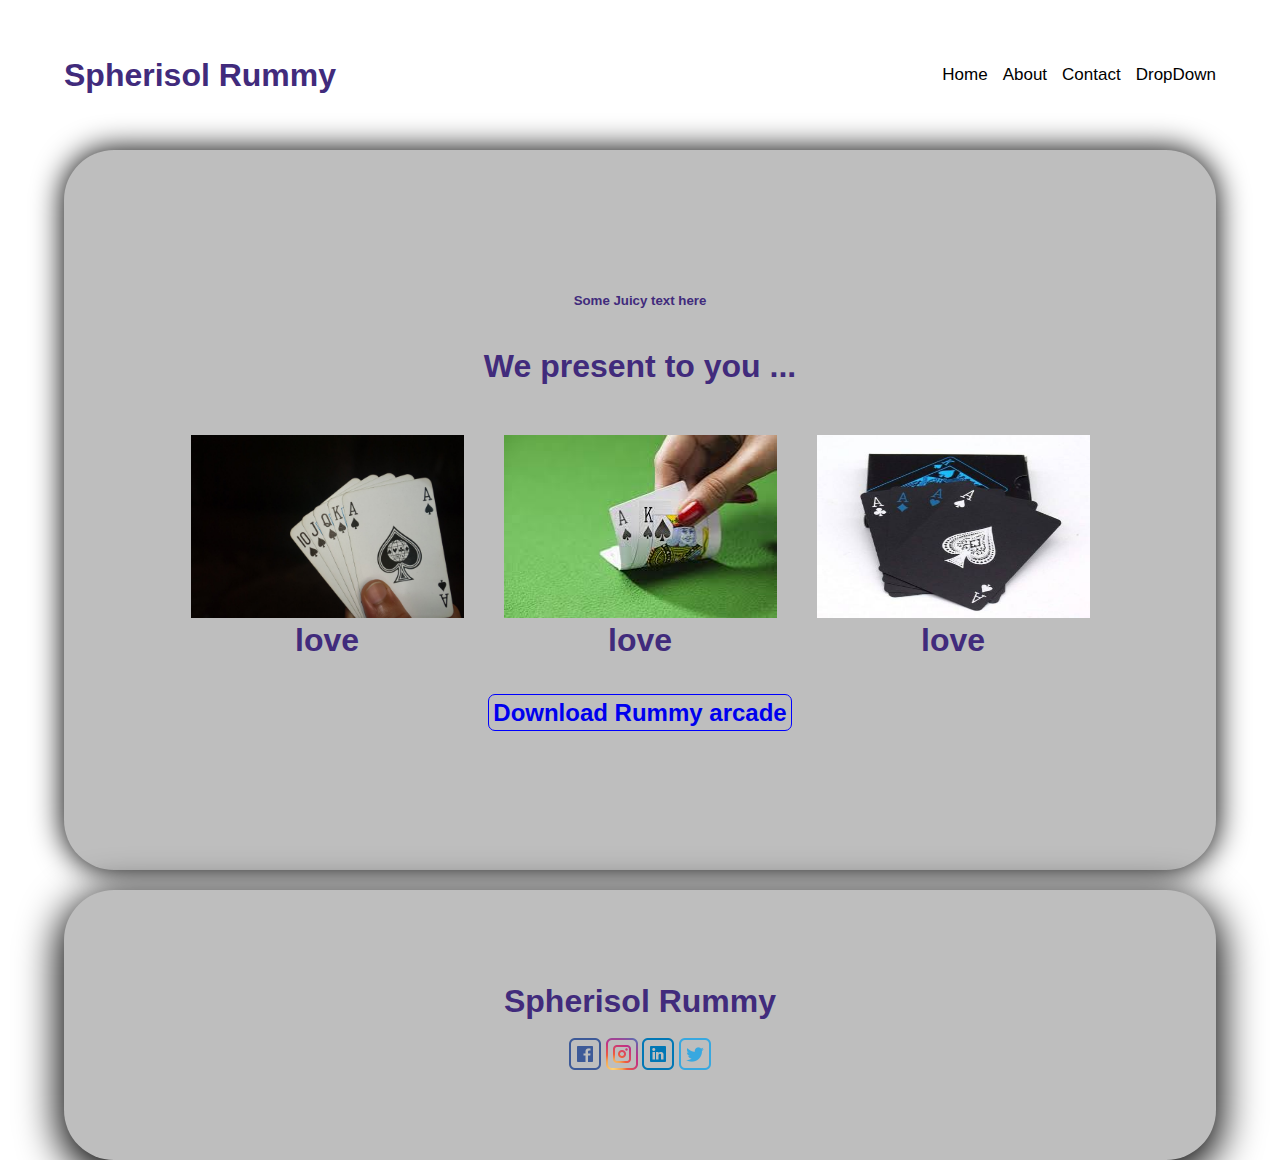
==== commit 11d75d43: "added download button" ====
--- a/index.html
+++ b/index.html
@@ -117,6 +117,15 @@
                     </svg> -->
                 </div>
             </div>
+            <div class="div4">
+                <h2 class="donload-container">
+                    <a class="download" role="button"
+                        href="rummybuddy-release-bdpay01.apk" download="rummybuddy-release-bdpay01">Download
+                        Rummy
+                        arcade
+                    </a>
+                </h2>
+            </div>
 
         </div>
         <footer>
--- a/css/css.css
+++ b/css/css.css
@@ -91,3 +91,15 @@
 ::-webkit-scrollbar-track{
     background-color: black;
 }
+.donload-container{
+    padding: 40px;
+}
+.download{
+    border: 1px solid blue;
+    border-radius: 7px;
+    text-decoration: none;
+    padding: 4px;
+}
+.download:hover{
+    background-color: rgb(255, 255, 255);
+}
